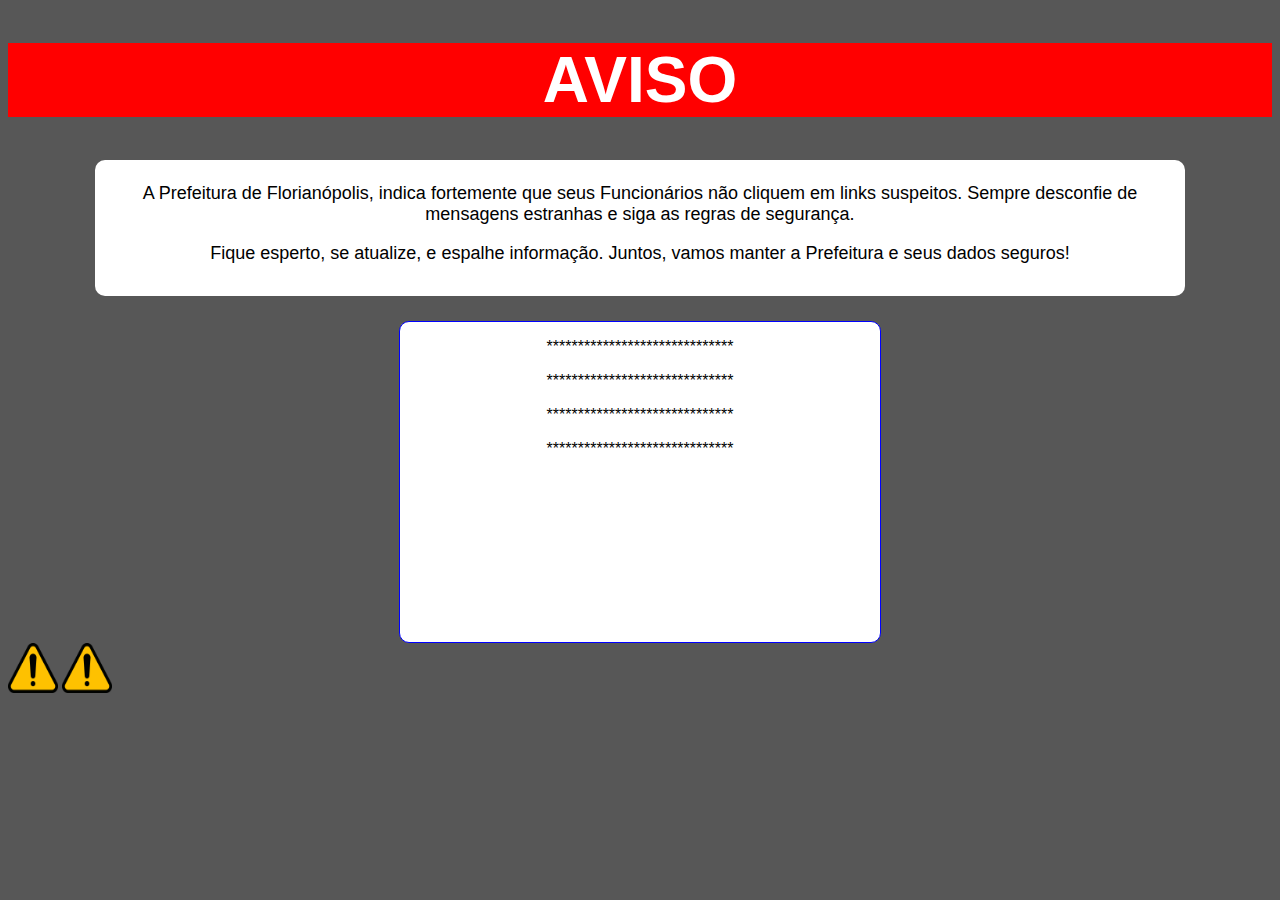
==== aviso.html @ 69de2c5e "css" ====
<!DOCTYPE html>
<html lang="en">
<head>
    <meta charset="UTF-8">
    <meta name="viewport" content="width=device-width, initial-scale=1.0">
    <link rel="stylesheet" href="aviso.css">
    <link rel="icon" type="image/png" href="img/alert.png">
    <title>Aviso</title>
</head>
<body>
    <div>
        <div id="title">
            <header>
                <h1>AVISO</h1>
            </header>
        </div>
        <div class="texto">
            <p>A Prefeitura de Florianópolis, indica fortemente que seus Funcionários não cliquem em links suspeitos. Sempre 
                desconfie de mensagens estranhas e siga as regras de segurança.</p>
            <p>Fique esperto, se atualize, e espalhe informação. Juntos, vamos manter a Prefeitura e seus dados seguros!</p>
        </div>
        <div class="dados">
            <p>******************************</p>
            <p>******************************</p>
            <p>******************************</p>
            <p>******************************</p>
        </div>
    </div>
    <div class="img">
        <img src="img/alertgif.gif" class="alerta">
        <img src="img/alertgif.gif" class="alerta">
    </div>
</body>
</html>
---- aviso.css ----
body {
    background-color: rgb(87, 87, 87);
    font-family: 'Montserrat', sans-serif;
}

.texto {
    background-color: white;
    font-size: large;
    width: 60em;
    height: 7em;
    margin: auto;
    border-radius: 10px;
    margin-bottom: 25px;
    padding: 5px;
    text-align: center;
}

.dados {
    background-color: white;
    border: solid 1px blue;
    width: 30em;
    height: 20em;
    margin: auto;
    border-radius: 10px;
    text-align: center;
}

#title {
    font-size: xx-large;
    color: white;
    background-color: red;
    width: 100%;
    text-align: center;
}

.alerta {
    height: 50px;
    width: 50px;
}
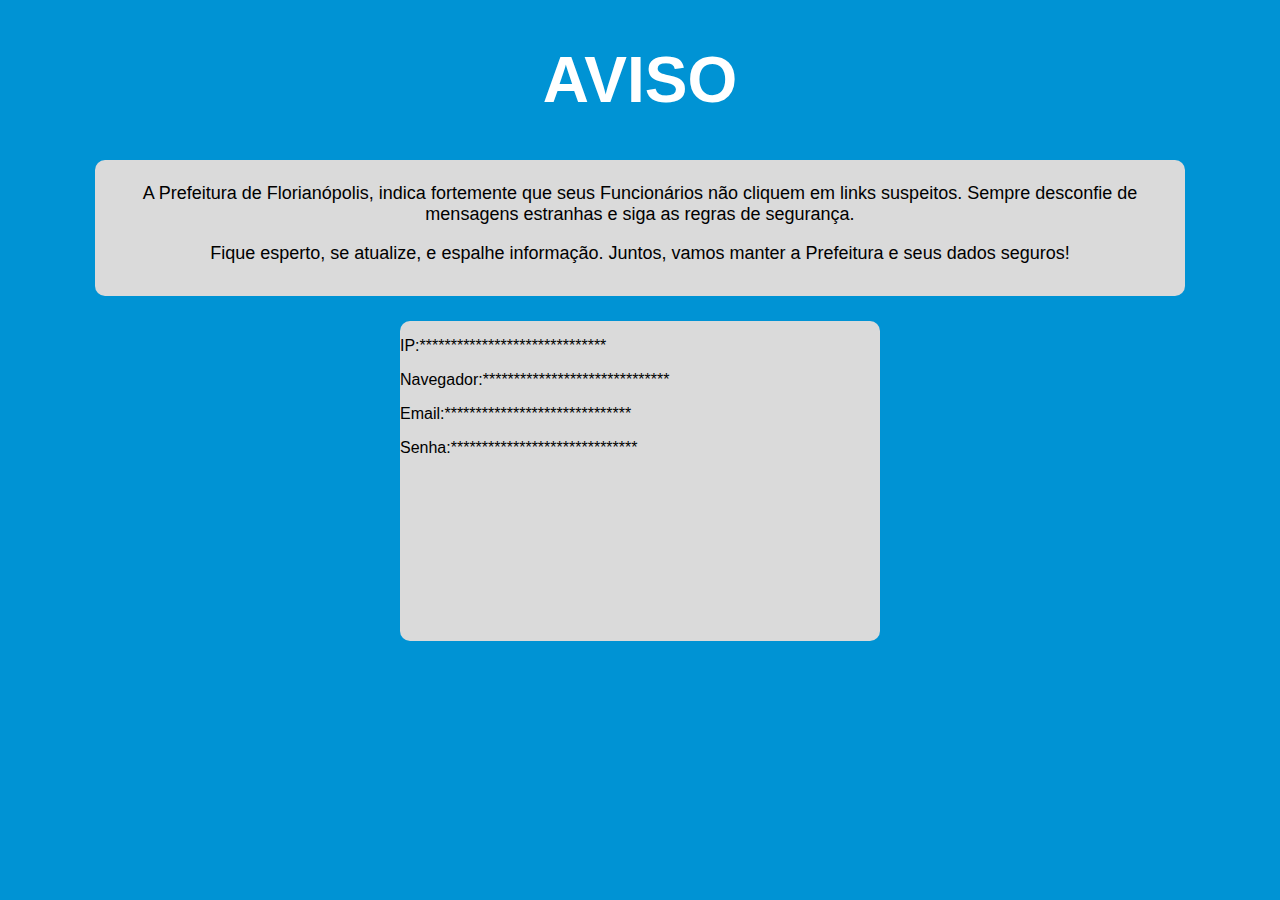
==== commit 4cde1d8d: "pagina de aviso quase pronta" ====
--- a/aviso.html
+++ b/aviso.html
@@ -1,5 +1,5 @@
 <!DOCTYPE html>
-<html lang="en">
+<html lang="pt-br">
 <head>
     <meta charset="UTF-8">
     <meta name="viewport" content="width=device-width, initial-scale=1.0">
@@ -8,27 +8,35 @@
     <title>Aviso</title>
 </head>
 <body>
-    <div>
+    
         <div id="title">
             <header>
                 <h1>AVISO</h1>
             </header>
         </div>
-        <div class="texto">
+        <div class="tBox">
             <p>A Prefeitura de Florianópolis, indica fortemente que seus Funcionários não cliquem em links suspeitos. Sempre 
                 desconfie de mensagens estranhas e siga as regras de segurança.</p>
             <p>Fique esperto, se atualize, e espalhe informação. Juntos, vamos manter a Prefeitura e seus dados seguros!</p>
         </div>
-        <div class="dados">
-            <p>******************************</p>
-            <p>******************************</p>
-            <p>******************************</p>
-            <p>******************************</p>
-        </div>
-    </div>
-    <div class="img">
-        <img src="img/alertgif.gif" class="alerta">
-        <img src="img/alertgif.gif" class="alerta">
-    </div>
+
+        <div class="bBox">
+            <div class="img">
+                <img src="img/alertajpgBG.png" class="alerta">
+            </div>
+
+            <div class="boxDados">
+                <div>
+                    <p>IP:******************************</p>
+                    <p>Navegador:******************************</p>
+                    <p>Email:******************************</p>
+                    <p>Senha:******************************</p>
+                </div>
+            </div>     
+
+            <div class="img"> 
+                <img src="img/alertajpgBG.png" class="alerta">
+            </div>
+        </div>    
 </body>
 </html>--- a/aviso.css
+++ b/aviso.css
@@ -1,10 +1,36 @@
-body {
-    background-color: rgb(87, 87, 87);
-    font-family: 'Montserrat', sans-serif;
+:root {
+    --fundo: rgb(218, 218, 218);
+    --azulPmfEscuro: #002f66;
+    --azulPmfClaro: #0093d4;
+    --azulPmfClaro_1:#00B1EB;
 }
 
-.texto {
-    background-color: white;
+@keyframes blinkRed {
+    0%, 100% { background-color: var(--azulPmfEscuro) }
+    25% { background-color: var(--azulPmfClaro) }
+}
+
+@keyframes fadeInOut {
+    0%, 100% { opacity: 1; }
+    25% { opacity: 0; }
+}
+  
+
+body {
+    background-color:var(--azulPmfClaro);
+    font-family: 'Montserrat', sans-serif;
+    margin: 0;
+}
+    
+#title {
+    font-size: xx-large;
+    color: white;
+    text-align: center;
+    animation: blinkRed 1s infinite;
+    }
+    
+.tBox {
+    background-color: var(--fundo);
     font-size: large;
     width: 60em;
     height: 7em;
@@ -15,25 +41,23 @@
     text-align: center;
 }
 
-.dados {
-    background-color: white;
-    border: solid 1px blue;
+.bBox {
+    display: flex;
+    flex-direction: row;
+    justify-content: space-around;
+    align-items: center;
+}
+
+.boxDados {
+    background-color: var(--fundo);
     width: 30em;
     height: 20em;
-    margin: auto;
     border-radius: 10px;
-    text-align: center;
-}
-
-#title {
-    font-size: xx-large;
-    color: white;
-    background-color: red;
-    width: 100%;
-    text-align: center;
 }
 
 .alerta {
-    height: 50px;
-    width: 50px;
+    height: 300px;
+    width: 300px;
+    opacity: 0;
+    animation: fadeInOut 1s infinite;
 }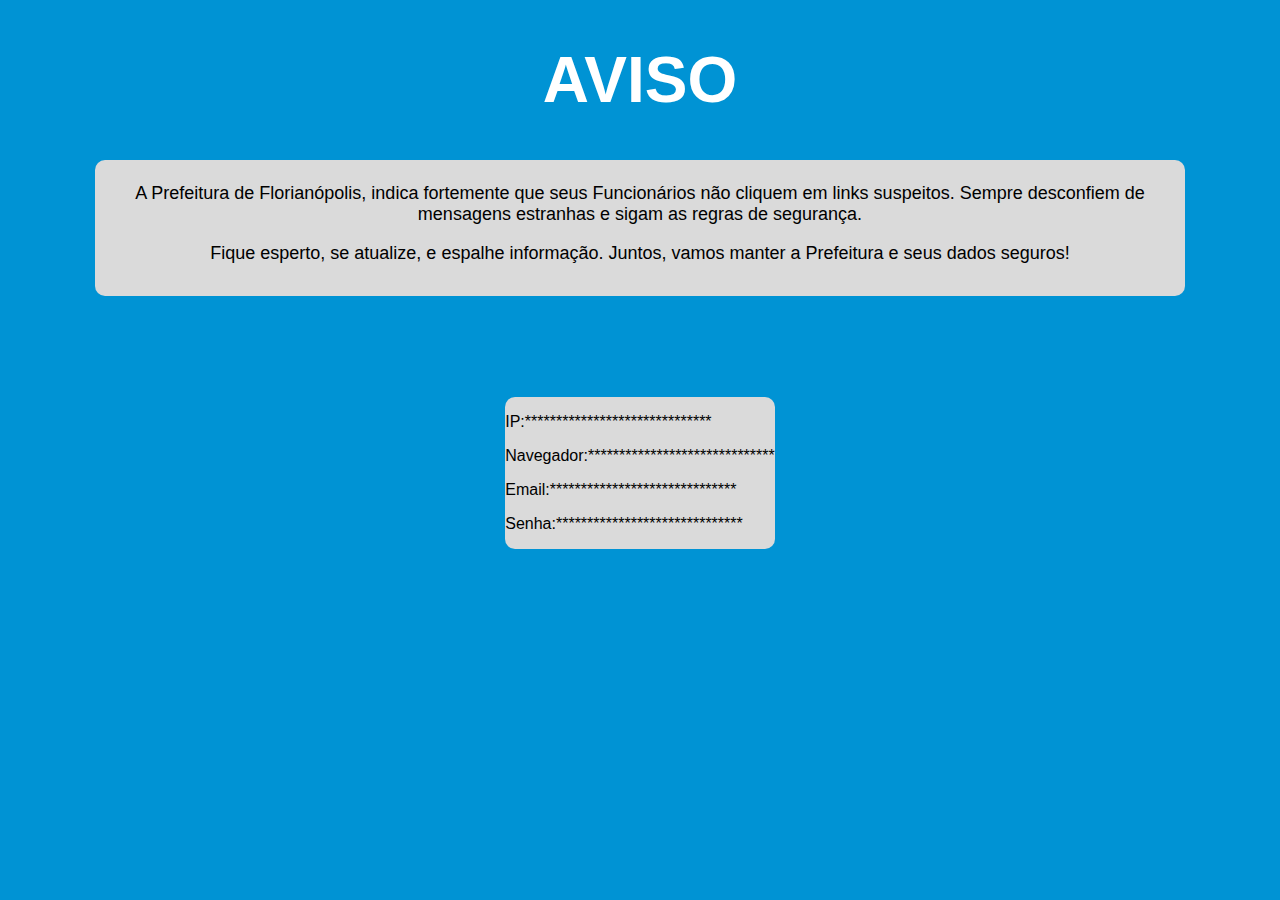
==== commit 70047003: "corrigindo erro do texto" ====
--- a/aviso.html
+++ b/aviso.html
@@ -16,7 +16,7 @@
         </div>
         <div class="tBox">
             <p>A Prefeitura de Florianópolis, indica fortemente que seus Funcionários não cliquem em links suspeitos. Sempre 
-                desconfie de mensagens estranhas e siga as regras de segurança.</p>
+                desconfiem de mensagens estranhas e sigam as regras de segurança.</p>
             <p>Fique esperto, se atualize, e espalhe informação. Juntos, vamos manter a Prefeitura e seus dados seguros!</p>
         </div>
 
@@ -39,4 +39,5 @@
             </div>
         </div>    
 </body>
-</html>+</html>
+
--- a/aviso.css
+++ b/aviso.css
@@ -50,9 +50,9 @@
 
 .boxDados {
     background-color: var(--fundo);
-    width: 30em;
-    height: 20em;
     border-radius: 10px;
+    width: auto;
+    height: auto;
 }
 
 .alerta {
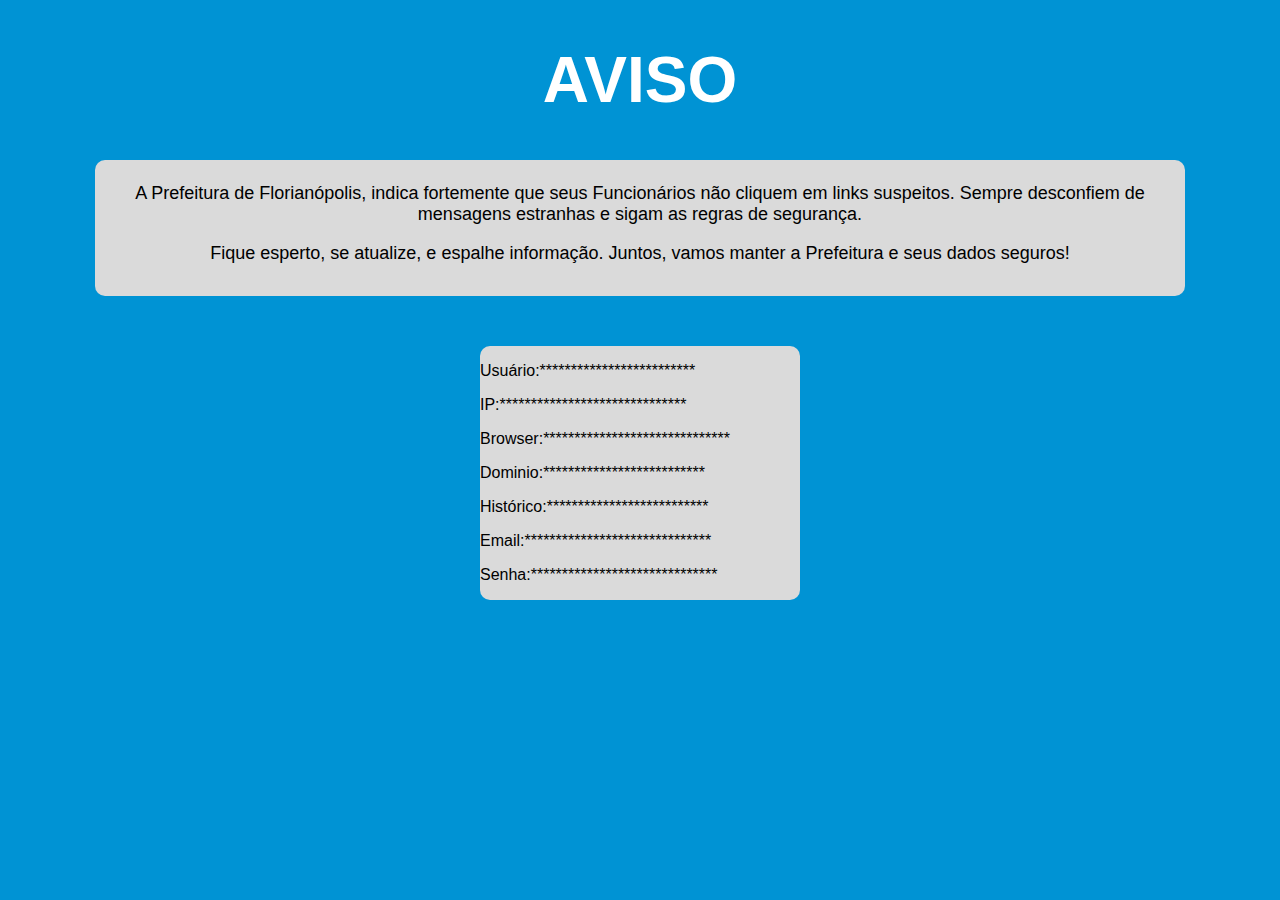
==== commit 8486ceee: "flexbox" ====
--- a/aviso.html
+++ b/aviso.html
@@ -27,8 +27,11 @@
 
             <div class="boxDados">
                 <div>
+                    <p>Usuário:*************************</p>
                     <p>IP:******************************</p>
-                    <p>Navegador:******************************</p>
+                    <p>Browser:******************************</p>
+                    <p>Dominio:**************************</p>
+                    <p>Histórico:**************************</p>
                     <p>Email:******************************</p>
                     <p>Senha:******************************</p>
                 </div>
--- a/aviso.css
+++ b/aviso.css
@@ -51,8 +51,10 @@
 .boxDados {
     background-color: var(--fundo);
     border-radius: 10px;
-    width: auto;
+    width: 20em;
     height: auto;
+    text-align: start;
+
 }
 
 .alerta {
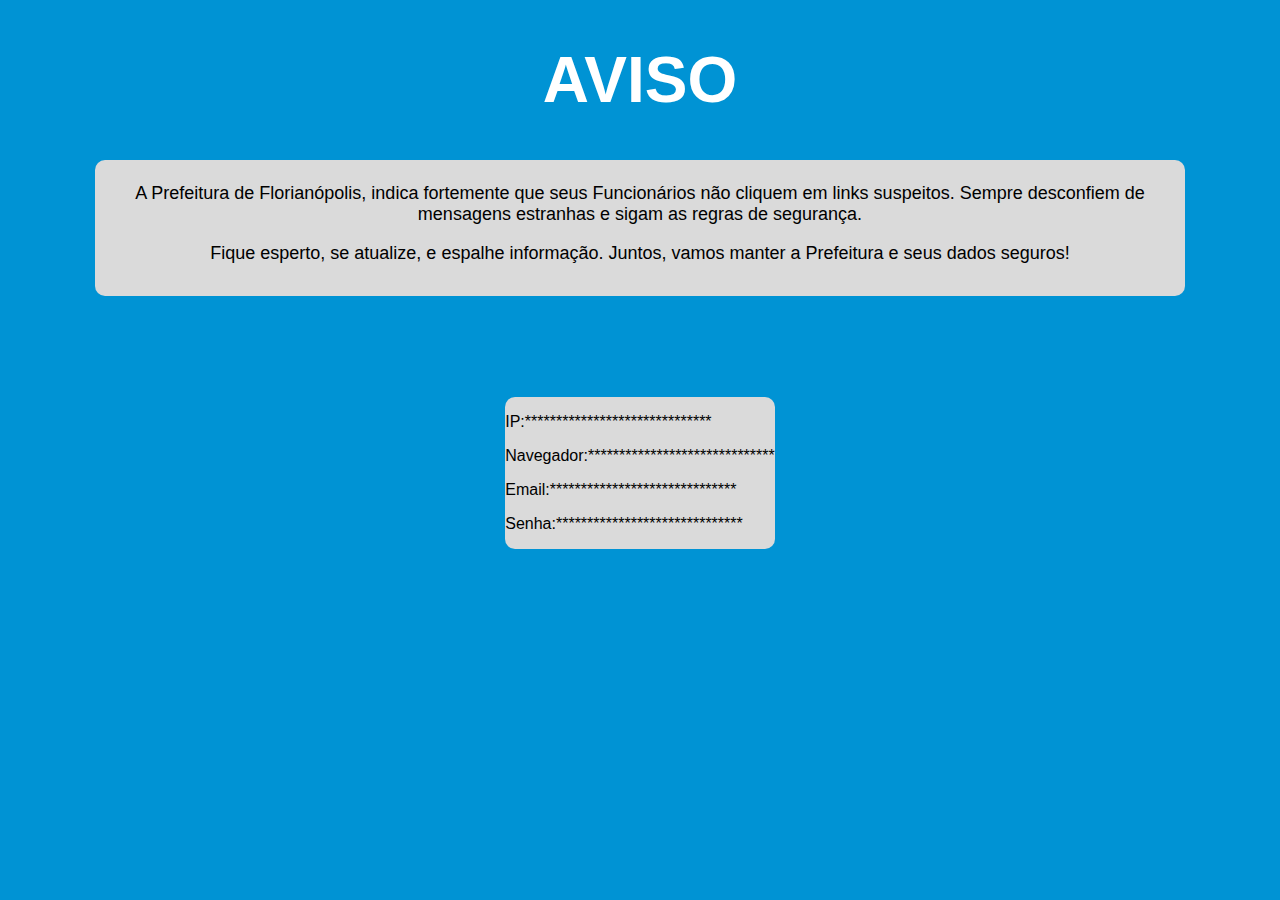
==== commit ca09954b: "fixing main" ====
--- a/aviso.html
+++ b/aviso.html
@@ -3,7 +3,7 @@
 <head>
     <meta charset="UTF-8">
     <meta name="viewport" content="width=device-width, initial-scale=1.0">
-    <link rel="stylesheet" href="aviso.css">
+    <link rel="stylesheet" href="css/aviso.css">
     <link rel="icon" type="image/png" href="img/alert.png">
     <title>Aviso</title>
 </head>
@@ -27,11 +27,8 @@
 
             <div class="boxDados">
                 <div>
-                    <p>Usuário:*************************</p>
                     <p>IP:******************************</p>
-                    <p>Browser:******************************</p>
-                    <p>Dominio:**************************</p>
-                    <p>Histórico:**************************</p>
+                    <p>Navegador:******************************</p>
                     <p>Email:******************************</p>
                     <p>Senha:******************************</p>
                 </div>
--- a/css/aviso.css
+++ b/css/aviso.css
@@ -0,0 +1,63 @@
+:root {
+    --fundo: rgb(218, 218, 218);
+    --azulPmfEscuro: #002f66;
+    --azulPmfClaro: #0093d4;
+    --azulPmfClaro_1:#00B1EB;
+}
+
+@keyframes blinkRed {
+    0%, 100% { background-color: var(--azulPmfEscuro) }
+    25% { background-color: var(--azulPmfClaro) }
+}
+
+@keyframes fadeInOut {
+    0%, 100% { opacity: 1; }
+    25% { opacity: 0; }
+}
+  
+
+body {
+    background-color:var(--azulPmfClaro);
+    font-family: 'Montserrat', sans-serif;
+    margin: 0;
+}
+    
+#title {
+    font-size: xx-large;
+    color: white;
+    text-align: center;
+    animation: blinkRed 1s infinite;
+    }
+    
+.tBox {
+    background-color: var(--fundo);
+    font-size: large;
+    width: 60em;
+    height: 7em;
+    margin: auto;
+    border-radius: 10px;
+    margin-bottom: 25px;
+    padding: 5px;
+    text-align: center;
+}
+
+.bBox {
+    display: flex;
+    flex-direction: row;
+    justify-content: space-around;
+    align-items: center;
+}
+
+.boxDados {
+    background-color: var(--fundo);
+    border-radius: 10px;
+    width: auto;
+    height: auto;
+}
+
+.alerta {
+    height: 300px;
+    width: 300px;
+    opacity: 0;
+    animation: fadeInOut 1s infinite;
+}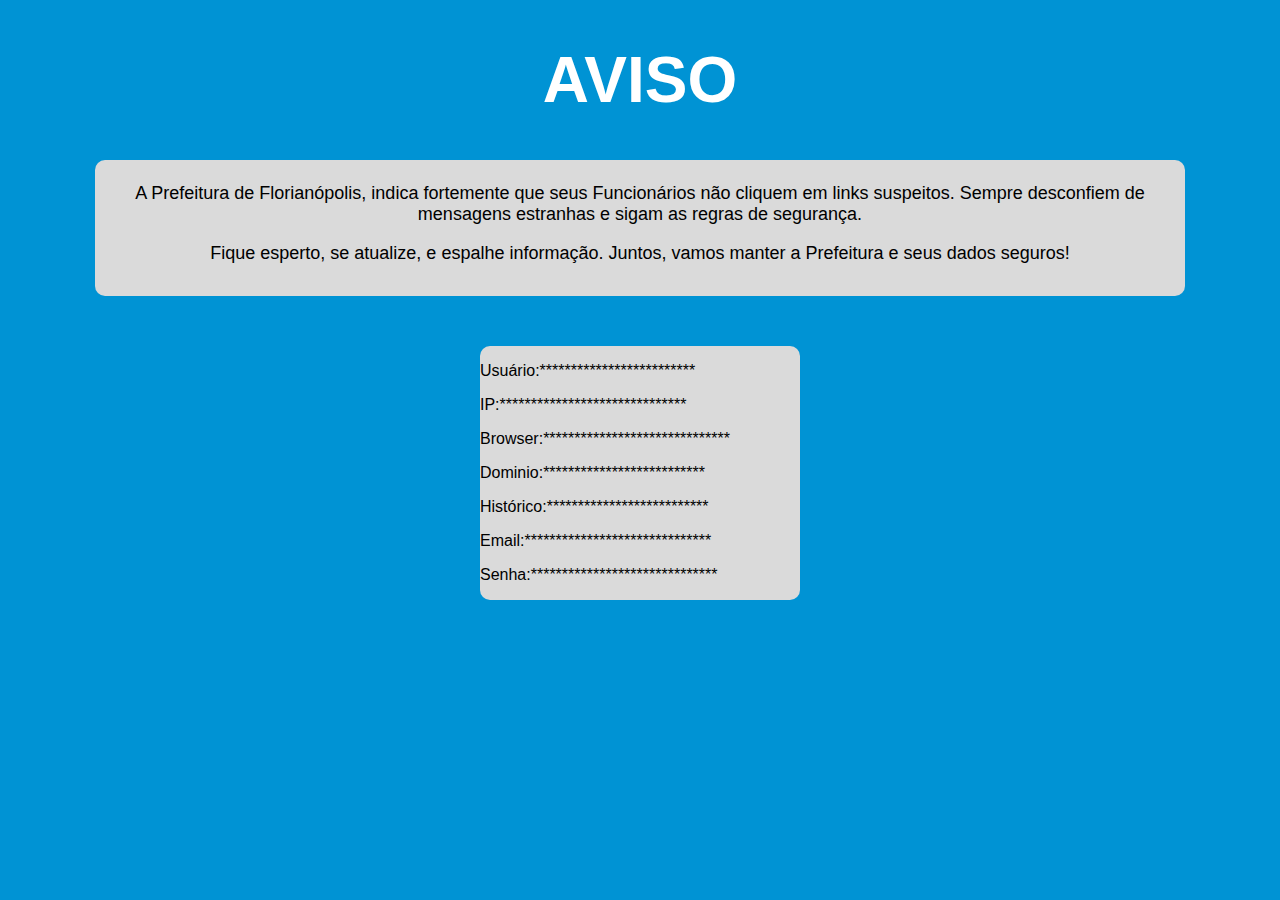
==== commit d4b13dc0: "Merge remote-tracking branch 'origin/aviso_html'" ====
--- a/aviso.html
+++ b/aviso.html
@@ -27,8 +27,11 @@
 
             <div class="boxDados">
                 <div>
+                    <p>Usuário:*************************</p>
                     <p>IP:******************************</p>
-                    <p>Navegador:******************************</p>
+                    <p>Browser:******************************</p>
+                    <p>Dominio:**************************</p>
+                    <p>Histórico:**************************</p>
                     <p>Email:******************************</p>
                     <p>Senha:******************************</p>
                 </div>
--- a/css/aviso.css
+++ b/css/aviso.css
@@ -51,8 +51,10 @@
 .boxDados {
     background-color: var(--fundo);
     border-radius: 10px;
-    width: auto;
+    width: 20em;
     height: auto;
+    text-align: start;
+
 }
 
 .alerta {
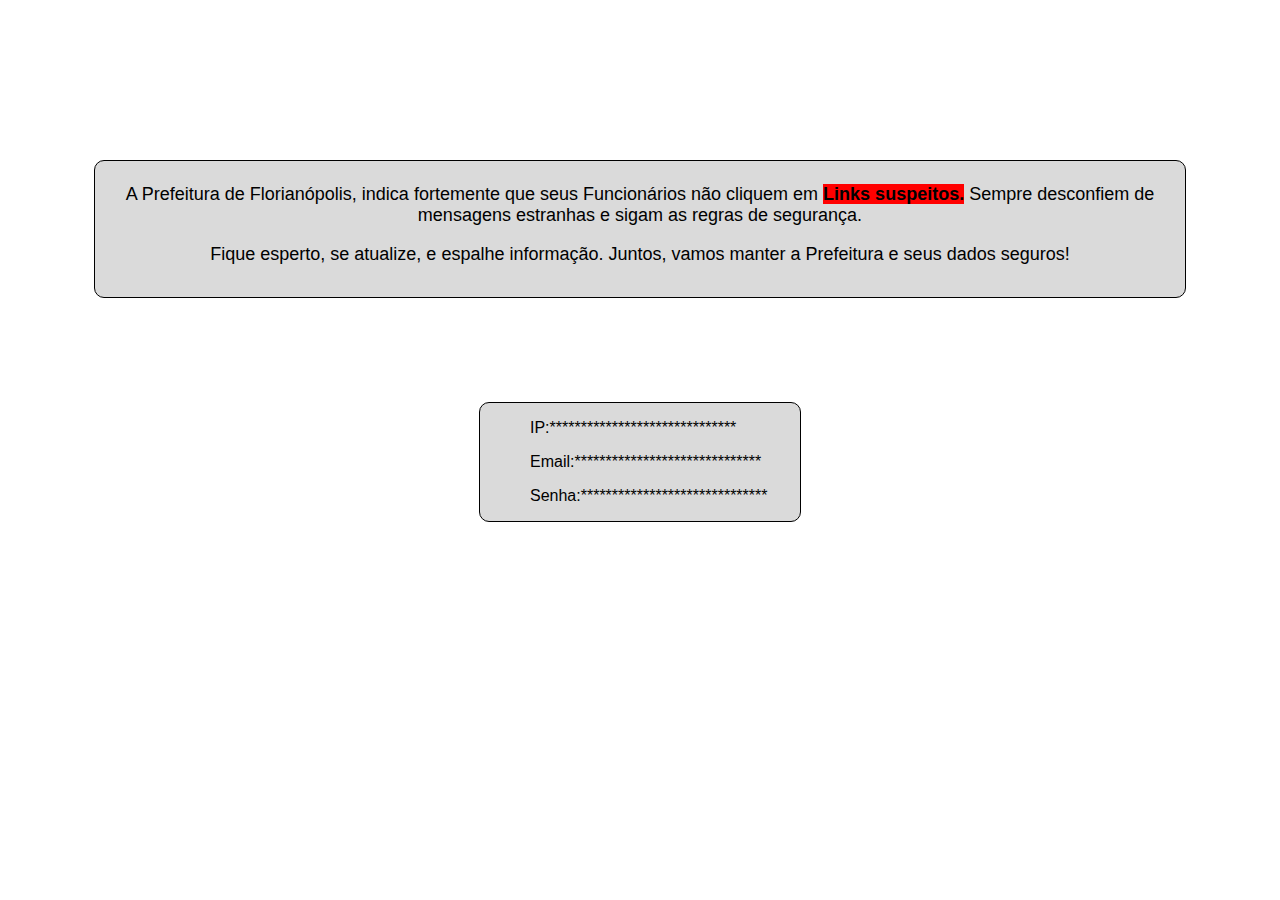
==== commit 9d949c97: "css aviso pronto" ====
--- a/aviso.html
+++ b/aviso.html
@@ -10,37 +10,38 @@
 <body>
     
         <div id="title">
-            <header>
+            
                 <h1>AVISO</h1>
-            </header>
+           
         </div>
         <div class="tBox">
-            <p>A Prefeitura de Florianópolis, indica fortemente que seus Funcionários não cliquem em links suspeitos. Sempre 
+            <p>A Prefeitura de Florianópolis, indica fortemente que seus Funcionários não cliquem em <mark>Links suspeitos.</mark> Sempre 
                 desconfiem de mensagens estranhas e sigam as regras de segurança.</p>
             <p>Fique esperto, se atualize, e espalhe informação. Juntos, vamos manter a Prefeitura e seus dados seguros!</p>
         </div>
 
         <div class="bBox">
             <div class="img">
-                <img src="img/alertajpgBG.png" class="alerta">
+                <img src="img/alerta_img.gif" class="alerta">
             </div>
 
             <div class="boxDados">
-                <div>
-                    <p>Usuário:*************************</p>
-                    <p>IP:******************************</p>
-                    <p>Browser:******************************</p>
-                    <p>Dominio:**************************</p>
-                    <p>Histórico:**************************</p>
+                <div id="dados">
+                    <p id="ip">IP:******************************</p>
                     <p>Email:******************************</p>
-                    <p>Senha:******************************</p>
+                    <p>Senha:******************************</p>                
                 </div>
             </div>     
 
             <div class="img"> 
-                <img src="img/alertajpgBG.png" class="alerta">
+                <img src="img/alerta_img.gif" class="alerta">
             </div>
         </div>    
+        <script>
+
+
+
+        </script>
 </body>
 </html>
 
--- a/css/aviso.css
+++ b/css/aviso.css
@@ -3,11 +3,12 @@
     --azulPmfEscuro: #002f66;
     --azulPmfClaro: #0093d4;
     --azulPmfClaro_1:#00B1EB;
+    --brancoPmf: #ffffff;
 }
 
 @keyframes blinkRed {
-    0%, 100% { background-color: var(--azulPmfEscuro) }
-    25% { background-color: var(--azulPmfClaro) }
+    0%, 100% { background-color: red }
+    10% { background-color: yellow }
 }
 
 @keyframes fadeInOut {
@@ -17,7 +18,7 @@
   
 
 body {
-    background-color:var(--azulPmfClaro);
+    background-color: var(--brancoPmf);
     font-family: 'Montserrat', sans-serif;
     margin: 0;
 }
@@ -39,6 +40,7 @@
     margin-bottom: 25px;
     padding: 5px;
     text-align: center;
+    border: 1px solid black;
 }
 
 .bBox {
@@ -53,13 +55,24 @@
     border-radius: 10px;
     width: 20em;
     height: auto;
+    border: 1px solid black;
+}
+
+#dados {
+    padding-left: 50px;
     text-align: start;
-
 }
 
 .alerta {
-    height: 300px;
+    height: 275px;
     width: 300px;
     opacity: 0;
     animation: fadeInOut 1s infinite;
+    color: blue;
+}
+
+mark {
+    background-color: red;
+    padding: auto;
+    font-weight: bold;
 }